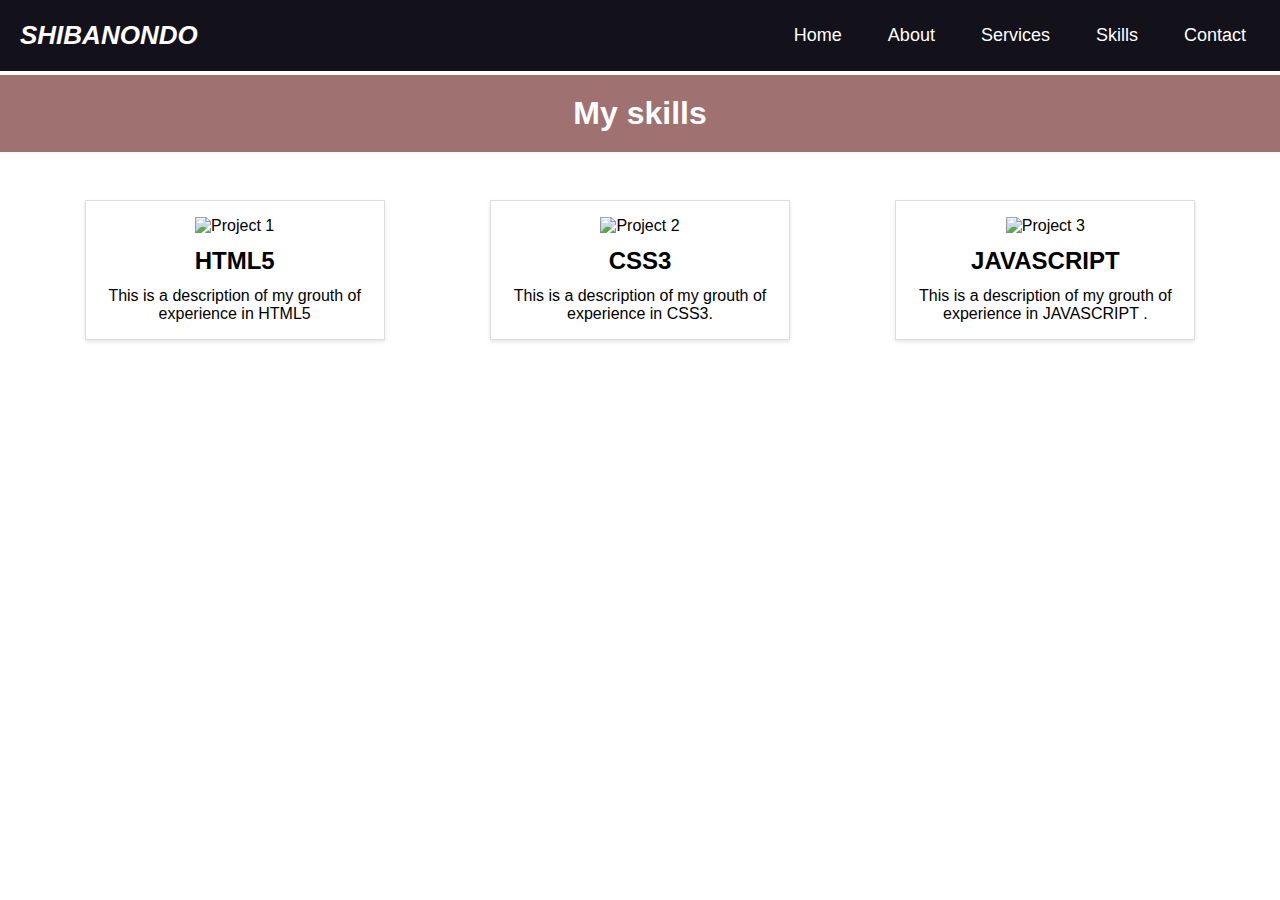
==== project.html @ 78fee1f5 "Project" ====
<!DOCTYPE html>
<html lang="en">
<head>
    <meta charset="UTF-8">
    <meta name="viewport" content="width=device-width, initial-scale=1.0">
    <title>profile</title>
<link rel="stylesheet" href="style.css">
</head>
<body>
    
  
        <!--................................navigationbar start here....................................-->
        <nav class="navbar">
          <!-- LOGO -->
          <div class="logo">
              <h1>Shibanondo</h1>
          </div>

          <!-- NAVIGATION MENU -->
          <ul class="nav-links">

              <!-- USING CHECKBOX HACK -->
              <input type="checkbox" id="checkbox_toggle" />
              <label for="checkbox_toggle" class="hamburger">&#9776;</label>

              <!-- NAVIGATION MENUS -->
              <div class="menu">

                  <li><a href="index.html">Home</a></li>
                  <li><a href="aboutme.html">About</a></li>

                  <li class="services">
                      <a href="/">Services</a>

                      <!-- DROPDOWN MENU -->
                      <ul class="dropdown">
                          <li><a href="/">Dropdown 1 </a></li>
                          <li><a href="/">Dropdown 2</a></li>
                          <li><a href="/">Dropdown 2</a></li>
                          <li><a href="/">Dropdown 3</a></li>
                          <li><a href="/">Dropdown 4</a></li>
                      </ul>

                  </li>

                  <li><a href="project.html">Skills</a></li>
                  <li><a href="contact.html">Contact</a></li>
              </div>
          </ul>
      </nav>
      <!--.................................................................navaigation end here.........................-->


        <!--................................portfolio start here..............................-->
        <div class="portfolioSection">
            <header>
                <h1>My skills</h1>
            </header>

            <section class="portfolio">
                <div class="project">
                    <img src="image/project.jpg" alt="Project 1">
                    <h2>HTML5</h2>
                    <p>This is a description of my grouth of experience in HTML5</p>
                </div>

                <div class="project">
                    <img src="image/projectTwo.jpg" alt="Project 2">
                    <h2>CSS3</h2>
                    <p>This is a description of my grouth of experience in CSS3.</p>
                </div>

                <div class="project">
                    <img src="image/projectThree.jpg" alt="Project 3">
                    <h2>JAVASCRIPT</h2>
                    <p>This is a description of my grouth of experience in JAVASCRIPT .</p>
                </div>
            </section>
        </div>
        <!--................................portfolio end here..............................-->

</body>
</html>
---- style.css ----
/* ..............................................COMMON CSS START............................. */
* {
  margin: 0;
  padding: 0;
  box-sizing: border-box;
}

body {
  font-family: sans-serif;
}
h1{
  margin: 0;
  padding: 0%;
}
a {
  text-decoration: none;
}

li {
  list-style: none;
}
img {

  width: 200px;
  
  height: 100px;
  
  }

  
/* Style the logo */
.logo {
  /* background-color: #ff5733; */ /* Adjust the color as desired */
  color: #fff; /* Text color */
  font-family: 'Arial', sans-serif; /* Choose a suitable font */
  font-size: 0em; /* Adjust the font size as needed */
  text-align: center;
  padding: -1em;
  text-transform: uppercase; /* Convert text to uppercase */
  cursor: pointer;
}

/* ..............................................COMMON CSS END............................. */

/*.................................................. NAVBAR STYLING STARTS ..........................*/
.navbar {
  display: flex;
  align-items: center;
  justify-content: space-between;
  padding: 20px;
  background-color: rgb(19 17 25);
  color: #fff;
}

.portfolioSection {
  margin-top: 4px;
}
.nav-links a {
  color: #fff;
}


/* LOGO */
.logo {
  font-size: 13px;
  font-style: italic;
}

/* NAVBAR MENU */
.menu {
  display: flex;
  gap: 1em;
  font-size: 18px;
}


.menu li {
  padding: 5px 14px;
}

.menu li:hover {
  background-color: #4c9e9e;
  border-radius: 5px;
  transition: 0.3s ease;
}

/* DROPDOWN MENU */
.services {
  position: relative;
}

.dropdown {
  background-color: rgb(15, 1, 139);
  padding: 1em 0;
  position: absolute;
  /*ACCORDING TO PARENT*/
  display: none;
  border-radius: 8px;
  top: 35px;
}

.dropdown li {
  padding: 0.5em 1em;
  width: 8em;
  text-align: center;
}

.dropdown li+li {
  margin-top: 10px;
}

.dropdown li:hover {
  background-color: #4c9e9e;
}

.services:hover .dropdown {
  display: block;
}


/* CHECKBOX HACK */

input[type=checkbox] {
  display: none;
}

.hamburger {
  display: none;
  font-size: 24px;
  user-select: none;
}

/* APPLYING MEDIA QUERIES FOR NAVIGATION BAR START HERE*/
@media (max-width: 768px) {
  .menu {
    display: none;
    position: absolute;
    background-color: rgb(9, 0, 128);
    right: 0;
    left: 0;
    text-align: center;
    padding: 16px 0;
  }

  .menu li:hover {
    display: inline-block;
    background-color: #211668;
    transition: 0.3s ease;
  }

  .menu li+li {
    margin-top: 12px;
  }

  input[type=checkbox]:checked~.menu {
    display: block;
  }


  .hamburger {
    display: block;
  }

  .dropdown {
    left: 50%;
    top: 30px;
    transform: translateX(35%);
  }

  .dropdown li:hover {
    background-color: #44358f;
  }
}

/* APPLYING MEDIA QUERIES FOR NAVIGATION BAR END HERE*/

/*............................................. NAVBAR STYLING END ......................................................*/






/*............................................. CONTACT STYLING START ......................................................*/
/* Style the header */
header {
  background-color: #a07171;
  color: #fff;
  text-align: center;
  padding: 20px;
}

.contact-form {
  max-width: 600px;
  margin: 0 auto;
  margin-top: 21px;
  padding: 20px;
  border: 1px solid #ccc;
  border-radius: 5px;
  background-color: #f4f4f4;
}

.contact-form label,
.contact-form input,
.contact-form textarea {
  display: block;
  margin-bottom: 10px;
}

.contact-form input,
.contact-form textarea {
  width: 100%;
  padding: 10px;
  border: 1px solid #ccc;
  border-radius: 3px;
}

.contact-form button {
  background-color: #333;
  color: #fff;
  border: none;
  padding: 6px -1em;
  border-radius: 4px;
  cursor: pointer;
  font-size: 30px;
  object-fit: cover;
  margin-top: 8px 0px;
}

/* Style the footer */
footer {
  text-align: center;
  background-color: #333;
  color: #fff;
  padding: 10px;
}

/* APPLYING MEDIA QUERIES FOR CONTACT START HERE*/

@media screen and (max-width: 768px) {
  .contact-form {
    max-width: 100%;
  }
}

/* APPLYING MEDIA QUERIES FOR CONTACT END HERE*/
/*............................................. CONTACT STYLING END ......................................................*/





/*............................................. PORTFOLIO STYLING START ......................................................*/


/* Style the portfolio section */
.portfolio {
  display: flex;
  justify-content: space-around;
  flex-wrap: wrap;
  margin: 2em;
}

/* Style individual project items */
.project {
  width: 300px;
  margin: 1em;
  padding: 1em;
  border: 1px solid #ddd;
  box-shadow: 0 2px 4px rgba(0, 0, 0, 0.1);
  text-align: center;
}


.project img {
  max-width: 100%;
  height: auto;
}

/* Style project titles */
.project h2 {
  margin: 0.5em 0;
  font-size: 1.5em;
}

/* Style project descriptions */
.project p {
  font-size: 1em;
}


/* APPLYING MEDIA QUERIES FOR PORTFOLIO START HERE*/
@media (max-width: 768px) {
  .portfolio {
    flex-direction: column;
    align-items: center;
  }

  .project {
    width: 100%;
    margin: 1em 0;
  }
}

/* APPLYING MEDIA QUERIES FOR PORTFOLIO END HERE*/
/*............................................. PORTFOLIO STYLING END ......................................................*/





/*............................................. ABOUTSECTION STYLING START ......................................................*/


/* Style the about section */
.about {
  display: flex;
  justify-content: center;
  align-items: center;
  flex-direction: column;
  padding: 2em;
  text-align: center;
}

.about-content {
  max-width: 800px;
}

.about h2 {
  font-size: 2em;
  margin-bottom: 1em;
}

.about p {
  font-size: 1.2em;
  margin-bottom: 1em;
}

.about-image {
  margin-top: 2em;
}

.about-image img {
  max-width: 100%;
  height: auto;
}


/* APPLYING MEDIA QUERIES FOR ABOUT START HERE*/
@media (max-width: 768px) {
  .about {
    padding: 2em 1em;
  }

  .about-content {
    text-align: left;
    padding: 0;
  }

  .about h2 {
    font-size: 1.5em;
  }

  .about p {
    font-size: 1em;
  }

  .about-image {
    margin-top: 1em;
  }
}

/* APPLYING MEDIA QUERIES FOR ABOUT END HERE*/
/*............................................. PORTFOLIO STYLING END ......................................................*/




/*............................................. PORTFOLIO STYLING START ......................................................*/

/* APPLYING MEDIA QUERIES FOR CONTACT START HERE*/
/* APPLYING MEDIA QUERIES FOR CONTACT END HERE*/
/*............................................. PORTFOLIO STYLING END ......................................................*/




/*............................................. PORTFOLIO STYLING START ......................................................*/

/* APPLYING MEDIA QUERIES FOR CONTACT START HERE*/
/* APPLYING MEDIA QUERIES FOR CONTACT END HERE*/
/*............................................. PORTFOLIO STYLING END ......................................................*/





/*............................................. PORTFOLIO STYLING START ......................................................*/

/* APPLYING MEDIA QUERIES FOR CONTACT START HERE*/
/* APPLYING MEDIA QUERIES FOR CONTACT END HERE*/
/*............................................. PORTFOLIO STYLING END ......................................................*/
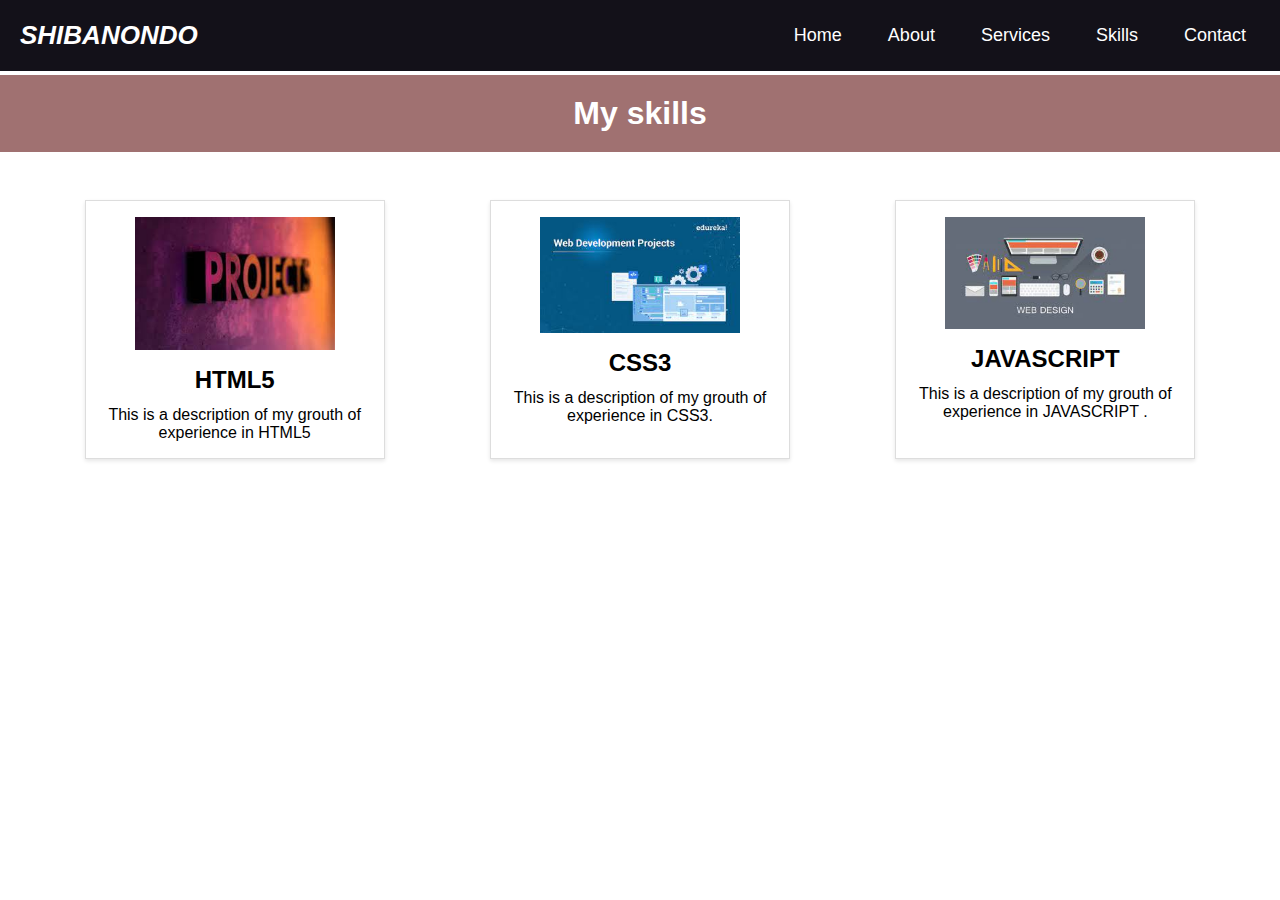
==== commit f9d8f7ac: "Update project.html" ====
--- a/project.html
+++ b/project.html
@@ -59,19 +59,19 @@
 
             <section class="portfolio">
                 <div class="project">
-                    <img src="image/project.jpg" alt="Project 1">
+                    <img src="/image/project.jpg" alt="Project 1">
                     <h2>HTML5</h2>
                     <p>This is a description of my grouth of experience in HTML5</p>
                 </div>
 
                 <div class="project">
-                    <img src="image/projectTwo.jpg" alt="Project 2">
+                    <img src="/image/projectTwo.jpg" alt="Project 2">
                     <h2>CSS3</h2>
                     <p>This is a description of my grouth of experience in CSS3.</p>
                 </div>
 
                 <div class="project">
-                    <img src="image/projectThree.jpg" alt="Project 3">
+                    <img src="/image/projectThree.jpg" alt="Project 3">
                     <h2>JAVASCRIPT</h2>
                     <p>This is a description of my grouth of experience in JAVASCRIPT .</p>
                 </div>
@@ -80,4 +80,4 @@
         <!--................................portfolio end here..............................-->
 
 </body>
-</html>+</html>
